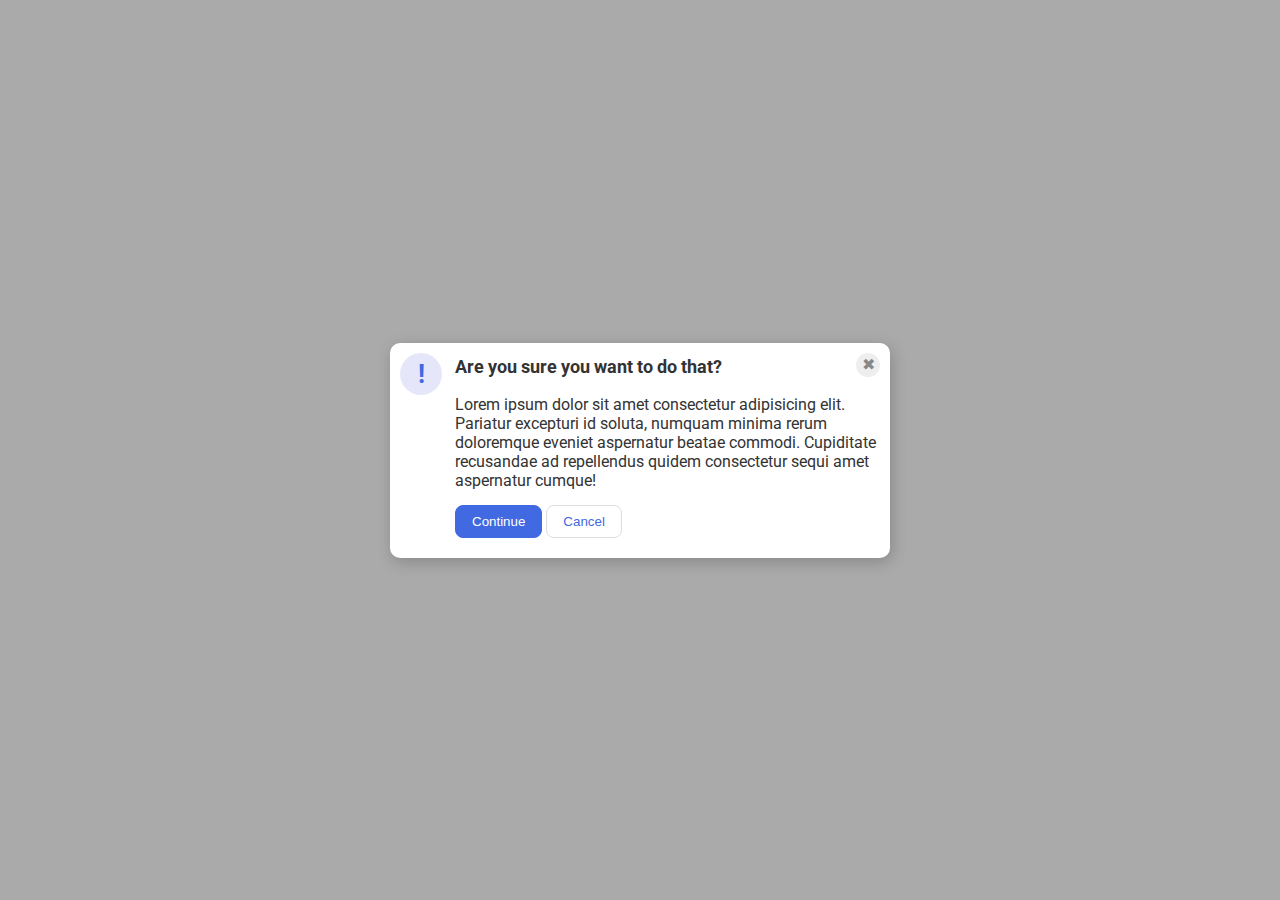
==== flex/05-flex-modal/index.html @ 7b452f01 "flex modal exercise" ====
<!DOCTYPE html>
<html lang="en">
  <head>
    <meta charset="UTF-8">
    <meta http-equiv="X-UA-Compatible" content="IE=edge">
    <meta name="viewport" content="width=device-width, initial-scale=1.0">
    <link rel="stylesheet" href="style.css">
    <title>Modal</title>
  </head>
  <body>
    <div class="modal">
      <div class="top">
       <div class="icon">!</div>
      <div class="head">
        <div class="header">Are you sure you want to do that?</div>

      </div>
      <div class="close-button">✖</div>
      </div>
     <div class="bottom">
      <div class="text">Lorem ipsum dolor sit amet consectetur adipisicing elit. Pariatur excepturi id soluta, numquam minima rerum doloremque eveniet aspernatur beatae commodi. Cupiditate recusandae ad repellendus quidem consectetur sequi amet aspernatur cumque!</div>
<div class="btn">
  <button class="continue">Continue</button>
  <button class="cancel">Cancel</button>

</div>
    </div>
    </div>
  </body>
</html>
---- flex/05-flex-modal/style.css ----
@import url('https://fonts.googleapis.com/css2?family=Roboto:wght@400;700&display=swap');

html, body {
  height: 100%;
}

body {
  font-family: Roboto, sans-serif;
  margin: 0;
  background: #aaa;
  color: #333;
  /* I'll give you this one for free lol */
  display: flex;
  align-items: center;
  justify-content: center;
}

.modal {
  background: white;
  width: 480px;
  border-radius: 10px;
  box-shadow: 2px 4px 16px rgba(0,0,0,.2);
}

.icon {
  color: royalblue;
  font-size: 26px;
  font-weight: 700;
  background: lavender;
  width: 42px;
  height: 42px;
  border-radius: 50%;
  display: flex;
  align-items: center;
  justify-content: center;
}

.close-button {
  background: #eee;
  border-radius: 50%;
  color: #888;
  font-weight: 400;
  font-size: 16px;
  height: 24px;
  width: 24px;
  display: flex;
  align-items: center;
  justify-content: center;
}

button {
  padding: 8px 16px;
  border-radius: 8px;
}

button.continue {
  background: royalblue;
  border: 1px solid royalblue;
  color: white;
}

button.cancel {
  background: white;
  border: 1px solid #ddd;
  color: royalblue;
}
.modal{
  padding: 10px;
}
.top{
  display: flex;
  justify-content: space-between;
  align-items:flex-start;
  gap: 8px;
}
.bottom{
  display: flex;
  flex-direction: column;
  align-items: center;
  justify-content: flex-end;
  padding: 0 0 10px 55px;
  gap: 15px;
}
.btn{
  align-self: flex-start;
}
.header{
  font-size: 18px;
  font-weight: bold;
  
}
.head{
  align-self: center;
  margin-right: auto;
  margin-bottom: 15px;
  margin-left: 5px;
}
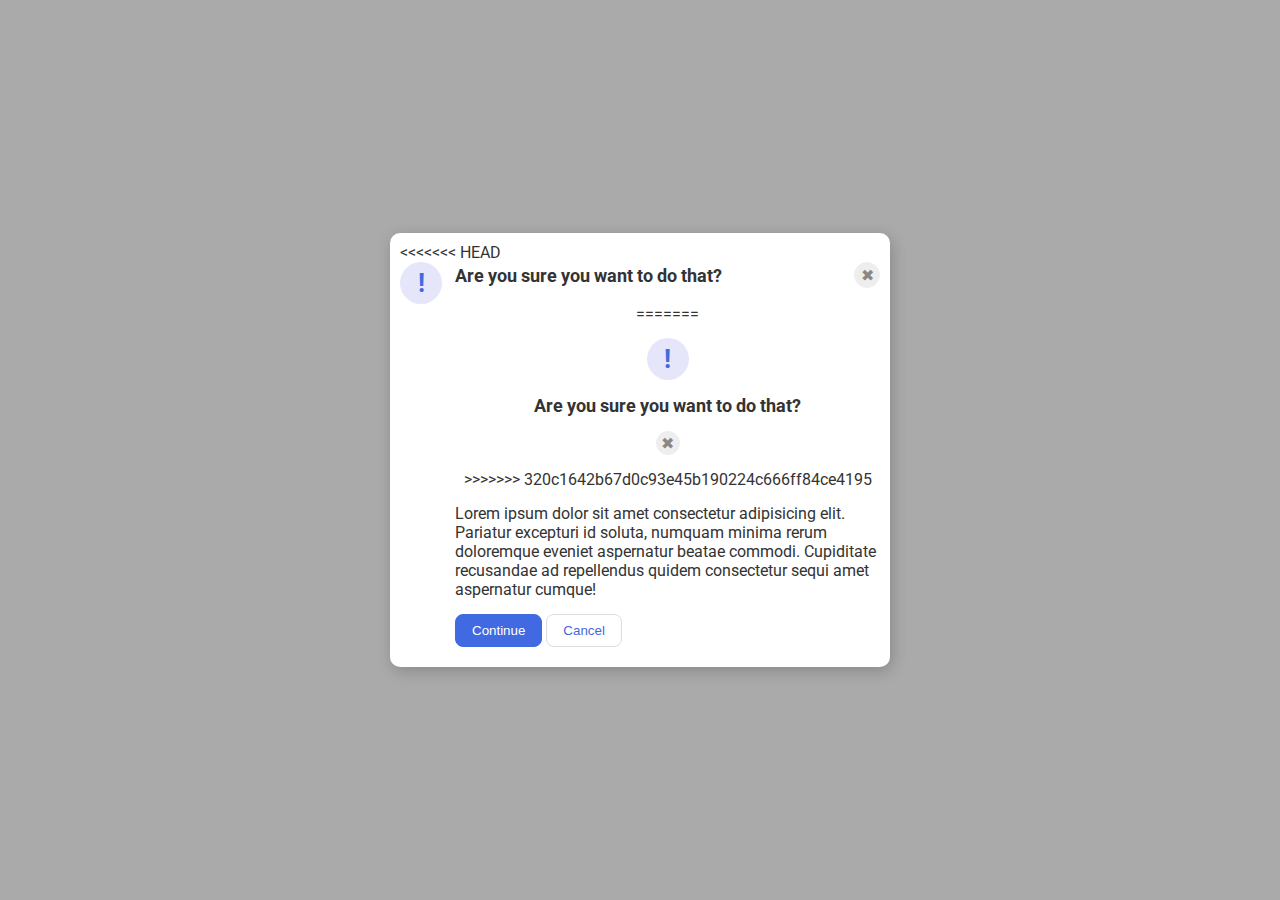
==== commit 0ed6e130: "css-animation exercises done!" ====
--- a/flex/05-flex-modal/index.html
+++ b/flex/05-flex-modal/index.html
@@ -9,6 +9,7 @@
   </head>
   <body>
     <div class="modal">
+<<<<<<< HEAD
       <div class="top">
        <div class="icon">!</div>
       <div class="head">
@@ -18,6 +19,11 @@
       <div class="close-button">✖</div>
       </div>
      <div class="bottom">
+=======
+      <div class="icon">!</div>
+      <div class="header">Are you sure you want to do that?</div>
+      <button class="close-button">✖</button>
+>>>>>>> 320c1642b67d0c93e45b190224c666ff84ce4195
       <div class="text">Lorem ipsum dolor sit amet consectetur adipisicing elit. Pariatur excepturi id soluta, numquam minima rerum doloremque eveniet aspernatur beatae commodi. Cupiditate recusandae ad repellendus quidem consectetur sequi amet aspernatur cumque!</div>
 <div class="btn">
   <button class="continue">Continue</button>
--- a/flex/05-flex-modal/style.css
+++ b/flex/05-flex-modal/style.css
@@ -46,9 +46,12 @@
   display: flex;
   align-items: center;
   justify-content: center;
+  border: 1px solid #eee;
+  padding: 0;
 }
 
 button {
+  cursor: pointer;
   padding: 8px 16px;
   border-radius: 8px;
 }
